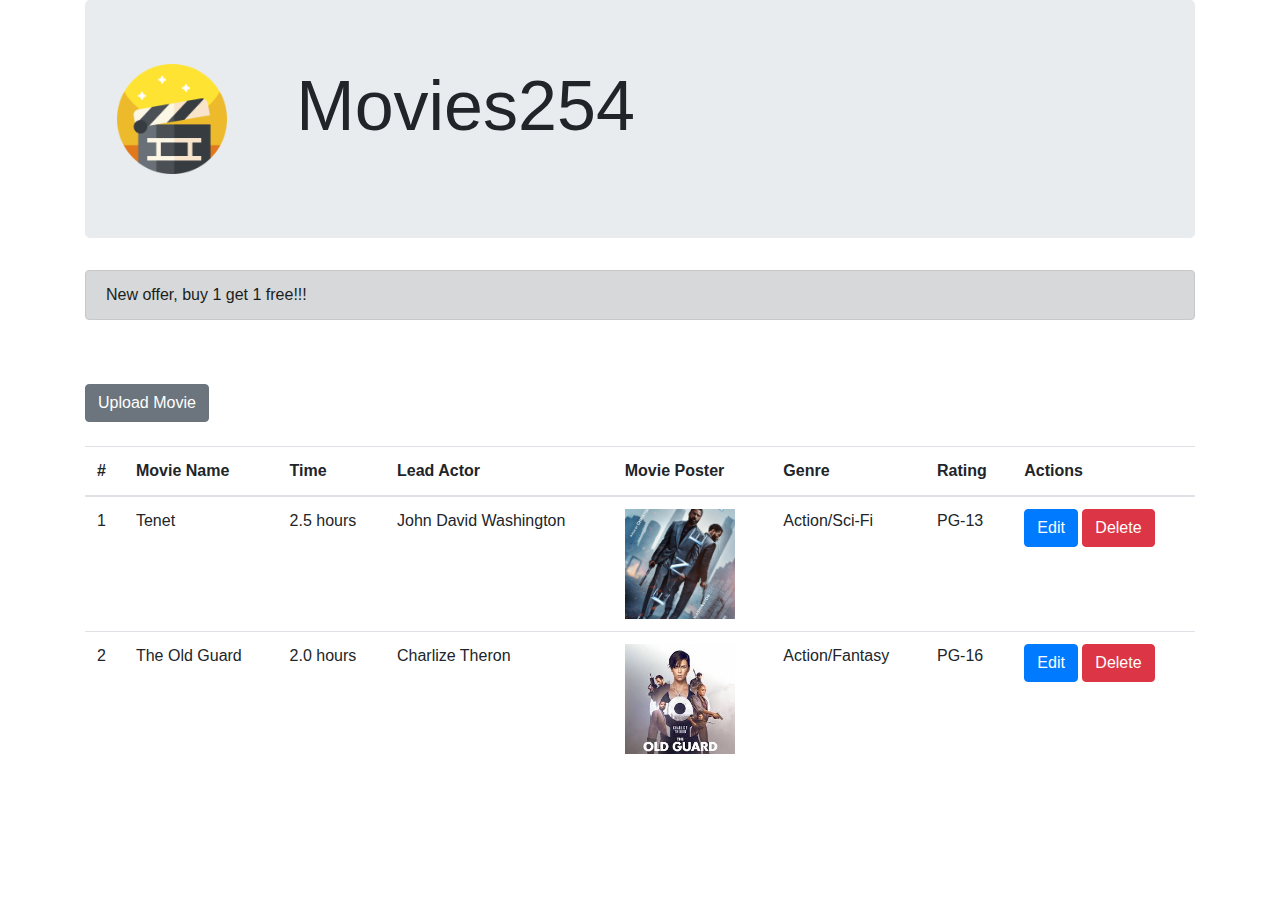
==== index.html @ 1988fee1 "initial backup" ====
<!DOCTYPE html>
<html>
<head>
	<title>Movies254</title>
	<meta charset="UTF-8" name="viewport" content="width=device-width, initial-scale=1.0">
	<link rel="stylesheet" type="text/css" href="css/style.css">
	<link rel="stylesheet" href="https://cdnjs.cloudflare.com/ajax/libs/font-awesome/4.7.0/css/font-awesome.min.css">
    <script src="js/style.js"></script>
    <script src="bootstrap/js/bootstrap.js"></script>
    <script src="bootstrap/js/bootstrap.min.js"></script>
    <script src="bootstrap/js/bootstrap.bundle.js"></script>
    <link rel="stylesheet" type="text/css" href="bootstrap/css/bootstrap.css">
    <link rel="stylesheet" type="text/css" href="bootstrap/css/bootstrap.min.css">
    <link rel="stylesheet" type="text/css" href="bootstrap/css/bootstrap-grid.css">
    <link rel="stylesheet" type="text/css" href="bootstrap/css/bootstrap-grid.min.css">
</head>
<body>
<div class="container">
	<div class="jumbotron header">
		<div class="row">
			<div class="col-md-2">
				<img src="images/clapperboard.png">
			</div>
			<div class="col-md-6">
				<h1 id="title">Movies254</h1>
			</div>
		</div>
	</div>
	<div class="alert alert-dark" role="alert">
  	New offer, buy 1 get 1 free!!!
	</div>
	<br>
	<br>
	<a class="btn btn-secondary" href="public/uploadMovie.html">Upload Movie</a>
	<br>
	<br>
	<table class="table">
		<thead class="thead">
			<th>#</th>
			<th>Movie Name</th>
			<th>Time</th>
			<th>Lead Actor</th>
			<th>Movie Poster</th>
			<th>Genre</th>
			<th>Rating</th>
			<th>Actions</th>

		</thead>
		<tbody class="tbody">
			<tr>
				<td>1</td>
				<td>Tenet</td>
				<td>2.5 hours</td>
				<td>John David Washington</td>
				<td><img src="images/tenet.jpg"></td>
				<td>Action/Sci-Fi</td>
				<td>PG-13</td>
				<td>
					<button class="btn btn-primary">Edit</button>
					<button class="btn btn-danger">Delete</button>
				</td>
			</tr>
			<tr>
				<td>2</td>
				<td>The Old Guard</td>
				<td>2.0 hours</td>
				<td>Charlize Theron</td>
				<td><img src="images/old.jpg"></td>
				<td>Action/Fantasy</td>
				<td>PG-16</td>
				<td>
					<button class="btn btn-primary">Edit</button>
					<button class="btn btn-danger">Delete</button>
				</td>
			</tr>
		</tbody>
	</table>
	<br>
	<br>
	<br>
</div>

<script src="https://code.jquery.com/jquery-3.3.1.slim.min.js" integrity="sha384-q8i/X+965DzO0rT7abK41JStQIAqVgRVzpbzo5smXKp4YfRvH+8abtTE1Pi6jizo" crossorigin="anonymous"></script>
<script src="https://cdnjs.cloudflare.com/ajax/libs/popper.js/1.14.7/umd/popper.min.js" integrity="sha384-UO2eT0CpHqdSJQ6hJty5KVphtPhzWj9WO1clHTMGa3JDZwrnQq4sF86dIHNDz0W1" crossorigin="anonymous"></script>
<script src="https://stackpath.bootstrapcdn.com/bootstrap/4.3.1/js/bootstrap.min.js" integrity="sha384-JjSmVgyd0p3pXB1rRibZUAYoIIy6OrQ6VrjIEaFf/nJGzIxFDsf4x0xIM+B07jRM" crossorigin="anonymous"></script>
</body>
</html>
---- css/style.css ----
img {
  width: 110px;
  height: 110px;
  object-fit: cover;
}
#title{
	font-size: 70px;
}
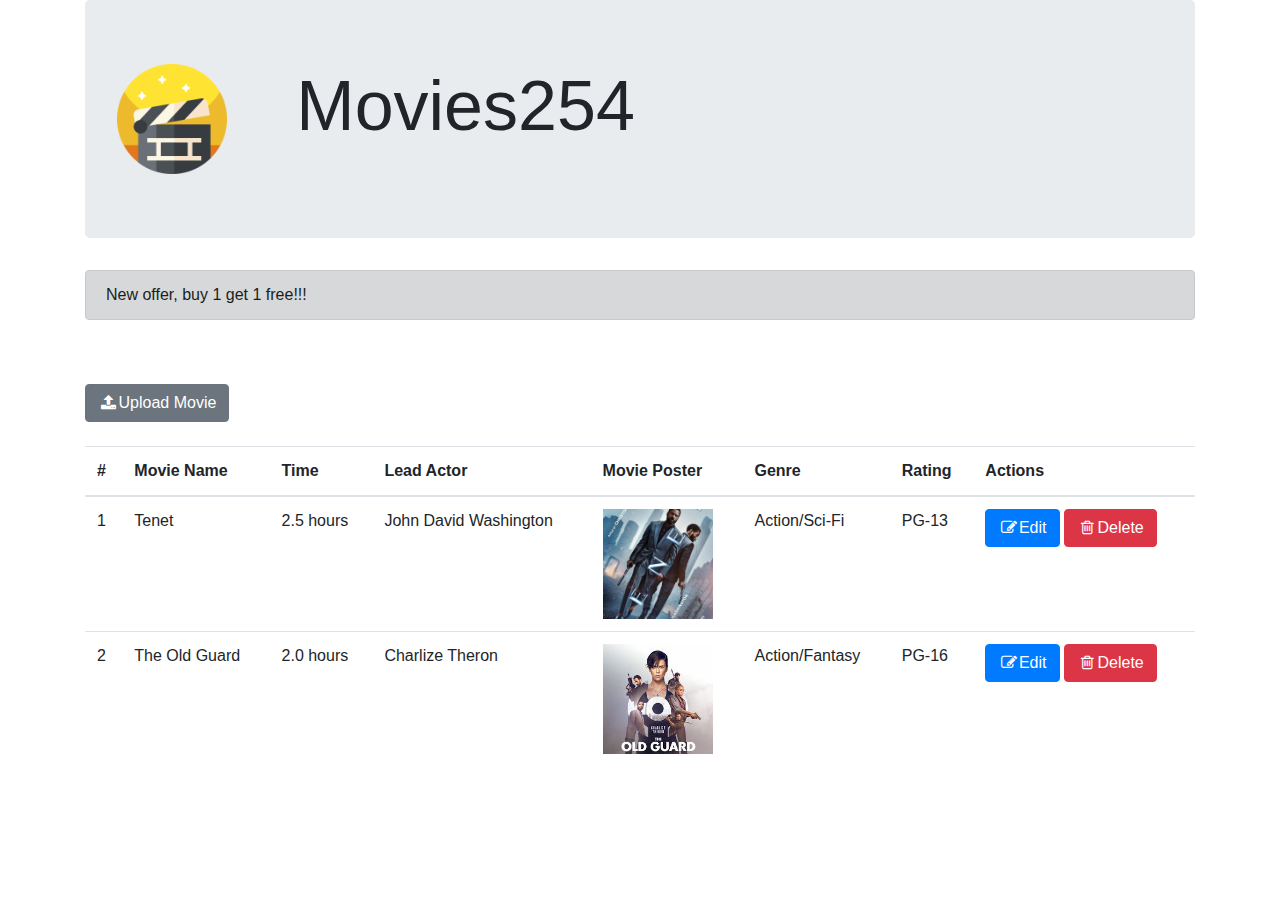
==== commit 1efdcfe1: "added icons to buttons" ====
--- a/index.html
+++ b/index.html
@@ -31,7 +31,7 @@
 	</div>
 	<br>
 	<br>
-	<a class="btn btn-secondary" href="public/uploadMovie.html">Upload Movie</a>
+	<a class="btn btn-secondary" href="public/uploadMovie.html"><i class="fa fa-fw fa-upload"></i>Upload Movie</a>
 	<br>
 	<br>
 	<table class="table">
@@ -56,8 +56,8 @@
 				<td>Action/Sci-Fi</td>
 				<td>PG-13</td>
 				<td>
-					<button class="btn btn-primary">Edit</button>
-					<button class="btn btn-danger">Delete</button>
+					<button class="btn btn-primary"><i class="fa fa-fw fa-pencil-square-o"></i>Edit</button>
+					<button class="btn btn-danger"><i class="fa fa-fw fa-trash-o"></i>Delete</button>
 				</td>
 			</tr>
 			<tr>
@@ -69,8 +69,8 @@
 				<td>Action/Fantasy</td>
 				<td>PG-16</td>
 				<td>
-					<button class="btn btn-primary">Edit</button>
-					<button class="btn btn-danger">Delete</button>
+					<button class="btn btn-primary"><i class="fa fa-fw fa-pencil-square-o"></i>Edit</button>
+					<button class="btn btn-danger"><i class="fa fa-fw fa-trash-o"></i>Delete</button>
 				</td>
 			</tr>
 		</tbody>
